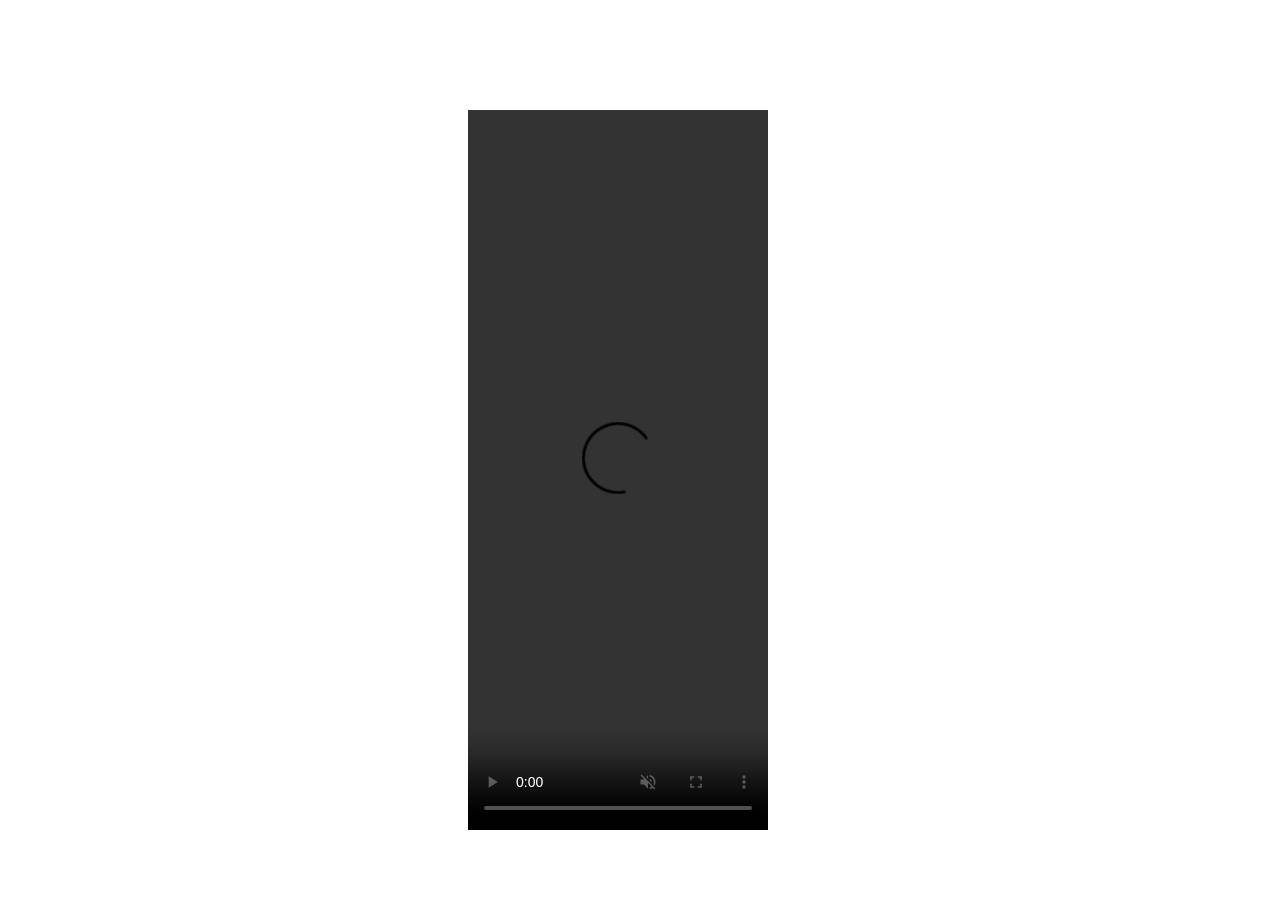
==== Page1_Dave.html @ 28a06875 "neueSeiten" ====
<!DOCTYPE html>
    <html lang="en">
    <head>
        <meta charset="UTF-8">
        <meta name="viewport" content="width=device-width, initial-scale=1.0">
        <link rel="stylesheet" href="reset.css">
        <link rel="stylesheet" href="style.css">
        <title>future cookies</title>
    </head>
    <body>
   
<div>
    <div class="topnav">
        
            <a class="active" href="index.html">Home</a>
            <a class="active" href="Page2_Martha.html">next</a>
   
    </div>
</div>



<div class="section">
  <video autoplay loop muted src="/Users/gorilla/Documents/GORILLA DOCS/live work/DIGITAL IDEATION/HS20/STUWEX/Site/VideosAnimation/Animation_FutureCookies1.mp4">
    </video>
</div>

<div class="interview">
    <video height="100%" autoplay loop muted controls src="/Users/gorilla/Documents/GORILLA DOCS/live work/DIGITAL IDEATION/HS20/STUWEX/Site/Interviews/1_Dave.mp4">
    </video>
</div>


    </body>
    </html>
---- style.css ----
.section  {
    position: fixed;
    width: 100%;
    height: 100vh;
    display: flex;
    align-items: center;
    justify-content: center;
    overflow: hidden;
    z-index: -1;
}

.interview  {
    position: fixed;
    left: 35%;
    top: 10vh;
    height: 80%;
    border: 20px solid white;
}

.topnav {
    position: fixed;
    overflow: hidden;
    background-color: none;
  }

  .topnav a {
    float: left;
    font-family: Arial, Helvetica, sans-serif;
    color: #b83434;
    text-align: center;
    padding: 14px 16px;
    text-decoration: none;
    font-size: 17px;
  }
  
  .topnav a:hover {
    
    color: black;
  }
  
  .topnav a.active {
    background-color: none;
    color: white;
  }

  .background {
      background-color: thistle;
  }
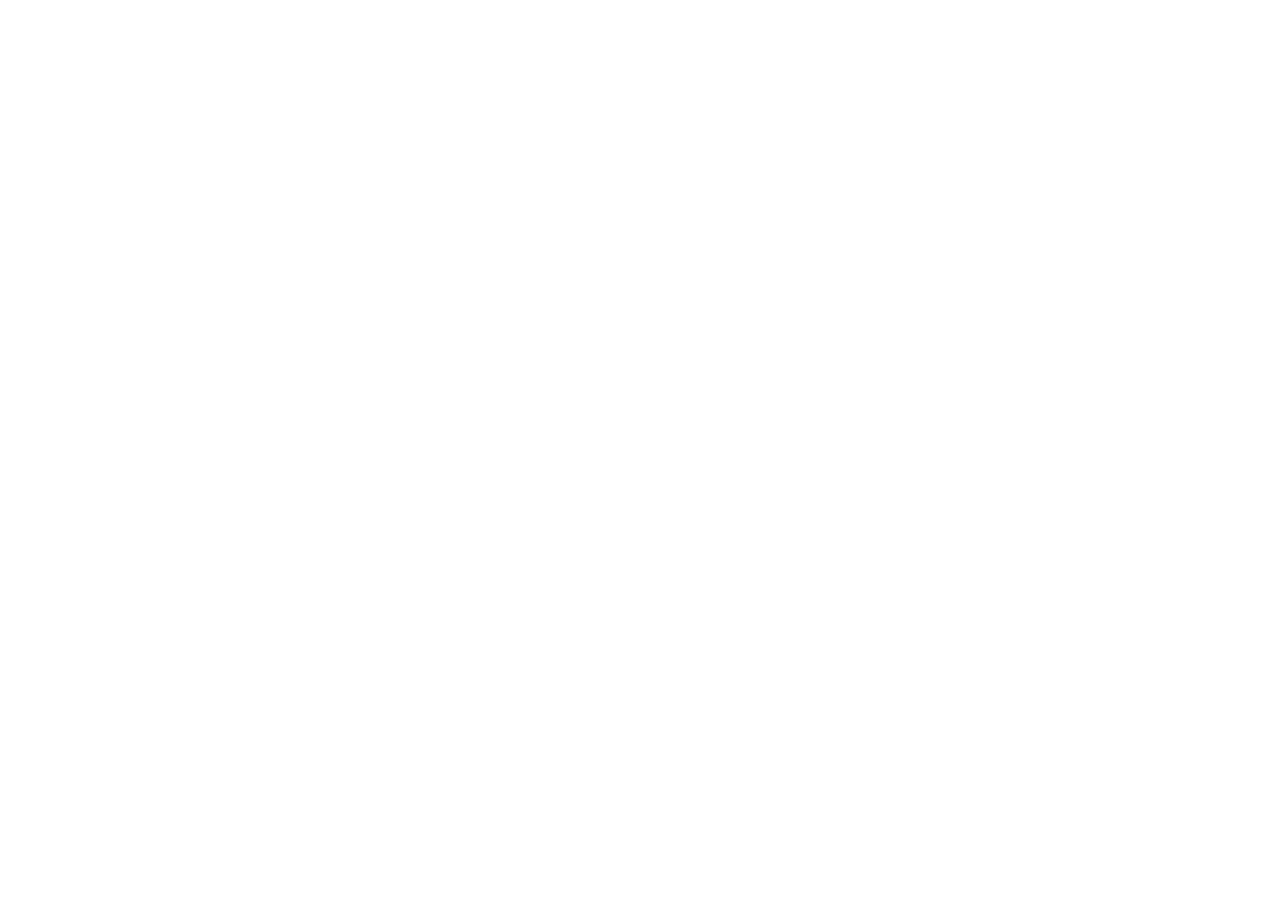
==== commit 8381bb82: "update" ====
--- a/Page1_Dave.html
+++ b/Page1_Dave.html
@@ -9,27 +9,29 @@
     </head>
     <body>
    
+        
 <div>
-    <div class="topnav">
-        
+    <div class="topnav"> 
             <a class="active" href="index.html">Home</a>
-            <a class="active" href="Page2_Martha.html">next</a>
-   
+            <a class="active info" href="index.html">i</a>
     </div>
 </div>
 
+<a class="links" href="Page1_Dave.html"><</a>
+<a class="linksrechts" href="Page2_Martha.html">></a>
+
+<!-- Interview Dave -->
+<iframe class="interview" src="https://player.vimeo.com/video/489745510?title=0&byline=0&portrait=0" 
+ frameborder="0" allow="autoplay; fullscreen" allowfullscreen>
+</iframe>
+
+<!-- Animation 1 Dave -->
+<iframe class="bgvideo" src="https://player.vimeo.com/video/489741554?background=1" 
+width="100vw" height="100vh" 
+frameborder="0" allow="autoplay; fullscreen" allowfullscreen>
+</iframe>
 
 
-<div class="section">
-  <video autoplay loop muted src="/Users/gorilla/Documents/GORILLA DOCS/live work/DIGITAL IDEATION/HS20/STUWEX/Site/VideosAnimation/Animation_FutureCookies1.mp4">
-    </video>
-</div>
 
-<div class="interview">
-    <video height="100%" autoplay loop muted controls src="/Users/gorilla/Documents/GORILLA DOCS/live work/DIGITAL IDEATION/HS20/STUWEX/Site/Interviews/1_Dave.mp4">
-    </video>
-</div>
-
-
-    </body>
-    </html>+</body>
+</html>--- a/style.css
+++ b/style.css
@@ -1,12 +1,13 @@
-.section  {
-    position: fixed;
-    width: 100%;
-    height: 100vh;
-    display: flex;
-    align-items: center;
-    justify-content: center;
-    overflow: hidden;
-    z-index: -1;
+iframe.bgvideo {
+  position: fixed;
+  right: 0;
+  top: -50%;
+  left: -25%;
+  bottom: 0;
+  height: 200%;
+  min-width: 150%;
+  min-height: 100vh;
+  z-index: -1;
 }
 
 .interview  {
@@ -17,6 +18,15 @@
     border: 20px solid white;
 }
 
+.interviewklein  {
+  position: fixed;
+  left: 35%;
+  top: 10vh;
+  height: 50%;
+  border: 20px solid white;
+}
+
+
 .topnav {
     position: fixed;
     overflow: hidden;
@@ -25,16 +35,16 @@
 
   .topnav a {
     float: left;
+    width: 100vw;
     font-family: Arial, Helvetica, sans-serif;
     color: #b83434;
-    text-align: center;
+    text-align: left;
     padding: 14px 16px;
     text-decoration: none;
     font-size: 17px;
   }
   
   .topnav a:hover {
-    
     color: black;
   }
   
@@ -43,6 +53,28 @@
     color: white;
   }
 
-  .background {
-      background-color: thistle;
-  }+.info {
+  position: fixed;
+float: right;
+
+}
+  .linksrechts {
+    font-family: monospace;
+    font-size: 200px;
+    color: white;
+    position: absolute;
+    top: 40%;
+    left: 90%;
+    text-decoration: none;
+
+}
+.links {
+    font-family: monospace;
+    font-size: 200px;
+    color: white;
+    position: absolute;
+    top: 40%;
+    left: 1%;
+    text-decoration: none;
+
+}